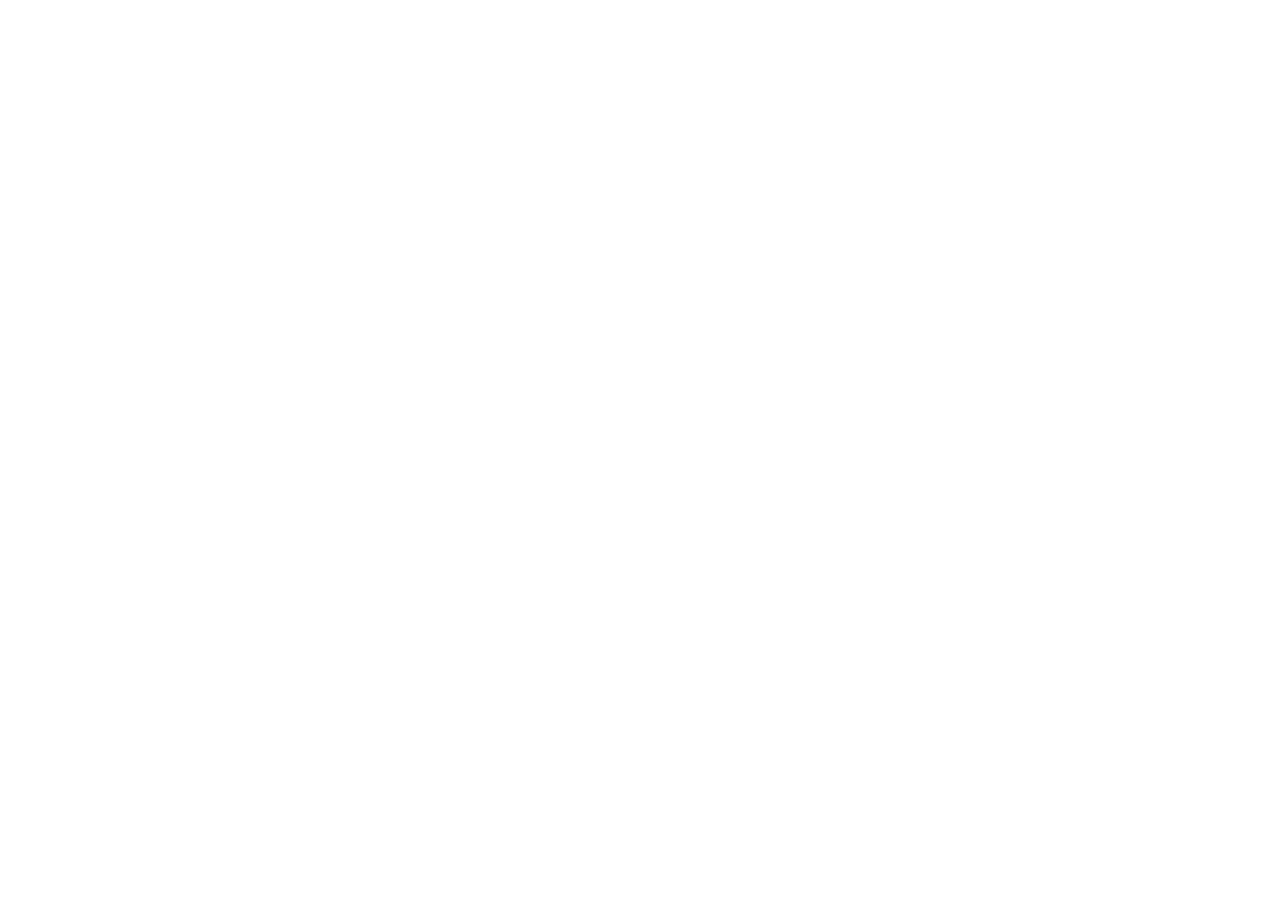
==== index.html @ 2bf9f610 "Inicio del proyecto ;D" ====
<!DOCTYPE html>
<html lang="en">
<head>
    <meta charset="UTF-8">
    <meta http-equiv="X-UA-Compatible" content="IE=edge">
    <meta name="viewport" content="width=device-width, initial-scale=1.0">
    <title>Súper Cat</title>
</head>
<body>
    
</body>
</html>
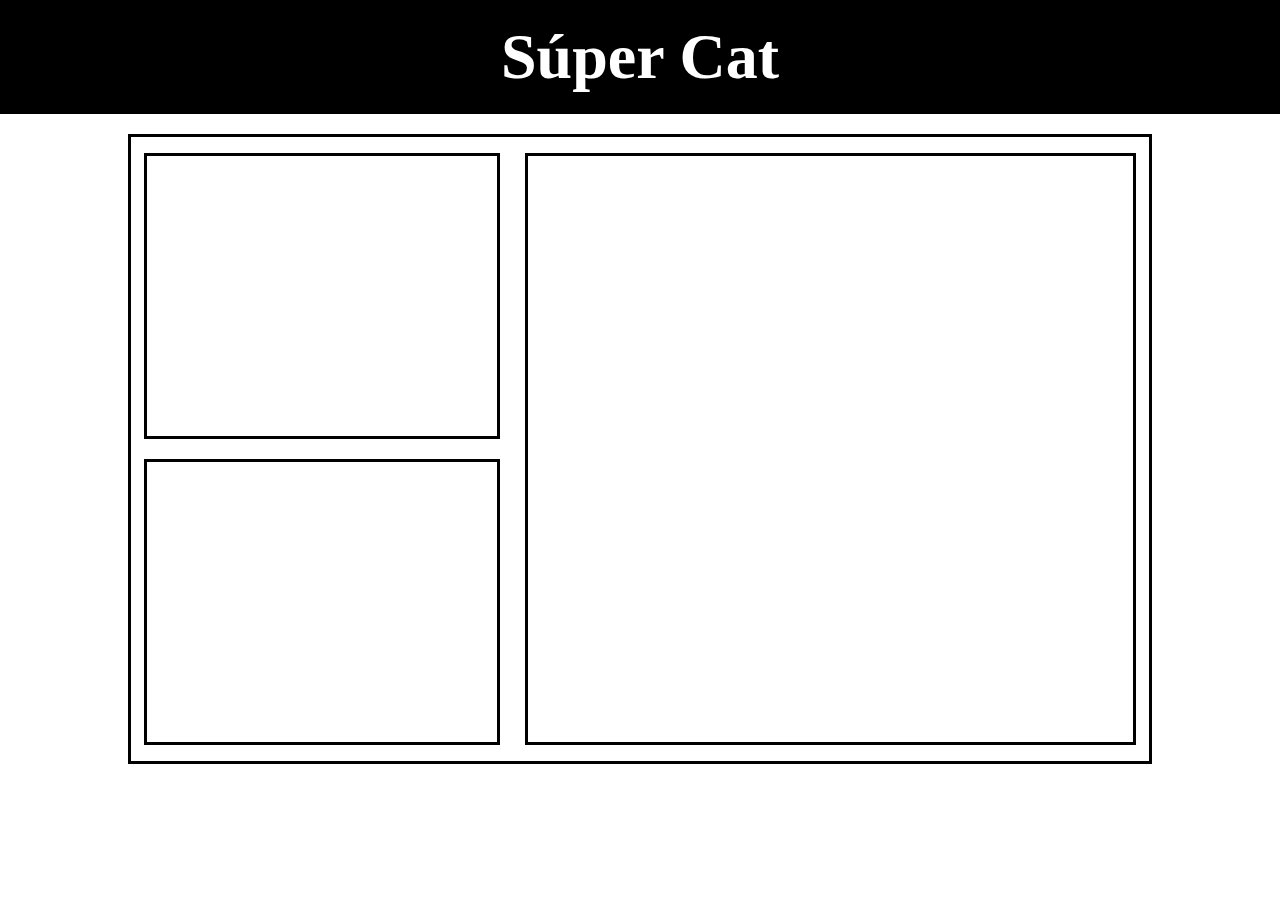
==== commit 3b0efd86: "Maqutación de la primera página" ====
--- a/index.html
+++ b/index.html
@@ -4,9 +4,27 @@
     <meta charset="UTF-8">
     <meta http-equiv="X-UA-Compatible" content="IE=edge">
     <meta name="viewport" content="width=device-width, initial-scale=1.0">
+    <link rel="stylesheet" href="./styles/index.css">
     <title>Súper Cat</title>
 </head>
 <body>
+    <header class="header">
+        <h1>Súper Cat</h1>
+    </header>
     
+    <main>
+        <section class="page__1">
+            <div class="vignette__container--left">
+                <div class="vignette__1"></div>
+                <div class="vignette__2"></div>
+            </div>
+            <div class="vignette__3"></div>
+        </section>
+
+    </main>
+
+    <footer>
+
+    </footer>
 </body>
 </html>--- a/styles/index.css
+++ b/styles/index.css
@@ -0,0 +1,47 @@
+*{
+    margin: 0;
+    padding: 0;
+    box-sizing: border-box;
+}
+
+/* Header --------------------------------------------- */
+.header{
+    padding: 20px 0;
+    margin-bottom: 20px;
+    font-size: 32px;
+    text-align: center;
+    color: white;
+    background-color: black;
+}
+
+/* Main */
+
+.page__1{
+   display: flex;
+   justify-content: space-around;
+   align-items: center;
+
+    height: 70vh;
+    width: 80%;
+    margin: 0 auto;
+    border: 3px solid black;
+}
+
+.vignette__container--left{
+    width: 35%;
+    height: 95%;
+}
+.vignette__1,
+.vignette__2{
+    height: calc(50% - 10px);
+    border: 3px solid black;
+}
+.vignette__1{
+    margin-bottom: 20px;
+}
+
+.vignette__3{
+    width: 60%;
+    height: 95%;
+    border: 3px solid black;
+}
